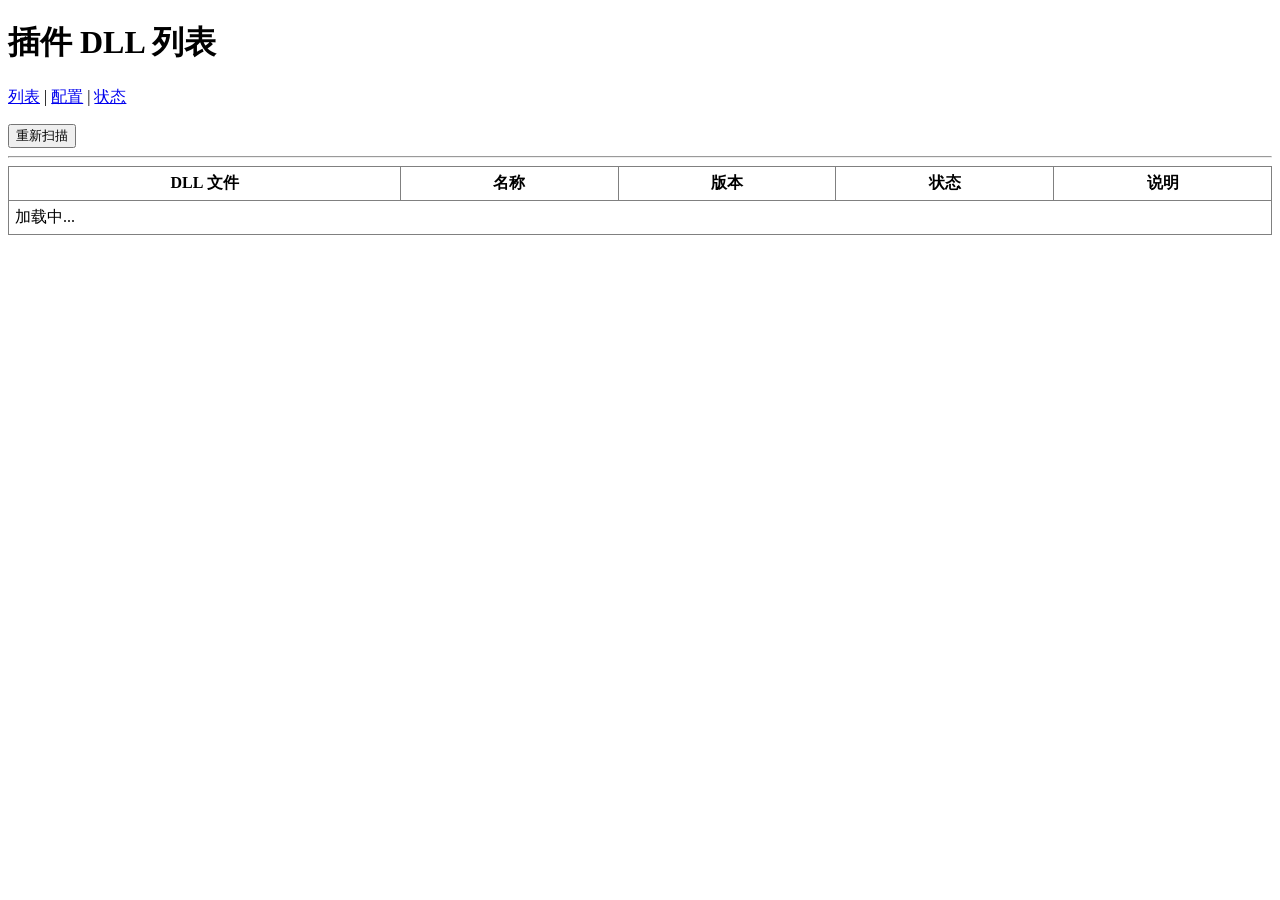
==== AssemblyLoadingProject/wwwroot/index.html @ 34b66fb0 "init: 基于 AssemblyLoadContext 的插件热插拔调度中心（纯 HTML 前端 + Minimal API）" ====
<!DOCTYPE html>
<html lang="zh">
<head>
<meta charset="utf-8" />
<title>DLL 列表</title>
<script src="/app.js"></script>
</head>
<body>
<h1>插件 DLL 列表</h1>
<p><a href="/index.html">列表</a> | <a href="/config.html">配置</a> | <a href="/status.html">状态</a></p>
<button onclick="refresh()">重新扫描</button>
<hr />
<table border="1" cellpadding="6" cellspacing="0" style="border-collapse:collapse;width:100%">
<thead>
<tr><th>DLL 文件</th><th>名称</th><th>版本</th><th>状态</th><th>说明</th></tr>
</thead>
<tbody id="rows"></tbody>
</table>

<script>
async function refresh() {
    const rows = document.getElementById('rows');
    rows.innerHTML = '<tr><td colspan="5">加载中...</td></tr>';
    try {
        const data = await apiGet('/api/plugins');
        if (!data || data.length === 0) {
            rows.innerHTML = '<tr><td colspan="5">未扫描到任何 DLL，请点击"重新扫描"</td></tr>';
            return;
        }
        rows.innerHTML = data.map(p => {
            const state = p.assemblyFile + '|' + encodeURIComponent(p.assemblyFile);
            return '<tr>' +
                '<td>' + esc(p.assemblyFile) + '</td>' +
                '<td>' + esc(p.displayName) + '</td>' +
                '<td>' + esc(p.version) + '</td>' +
                '<td style="color:' + statusColor(p.status) + '">' + statusText(p.status) + '（' + esc(p.statusMessage) + '）</td>' +
                '<td>' + esc(p.description) + '</td>' +
                '</tr>';
        }).join('');
    } catch (e) {
        rows.innerHTML = '<tr><td colspan="5" style="color:red">加载失败：' + esc(e.message) + '</td></tr>';
    }
}
refresh();
</script>
</body>
</html>
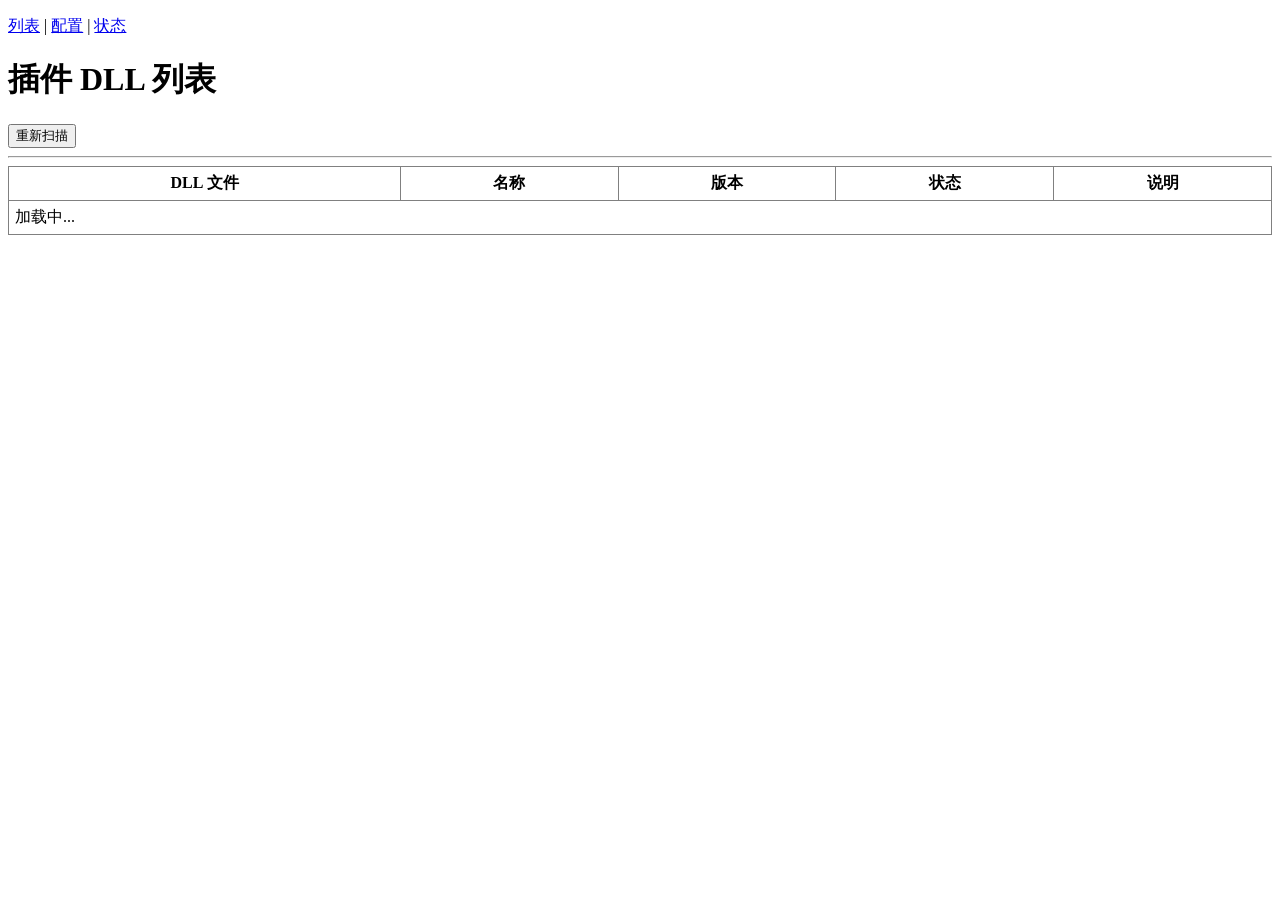
==== commit 7ff80b83: "更改持久化逻辑，添加注释，修改命名风格，更新readme" ====
--- a/AssemblyLoadingProject/wwwroot/index.html
+++ b/AssemblyLoadingProject/wwwroot/index.html
@@ -2,14 +2,19 @@
 <html lang="zh">
 <head>
 <meta charset="utf-8" />
-<title>DLL 列表</title>
+<title>插件 DLL 列表</title>
 <script src="/app.js"></script>
 </head>
 <body>
+<!-- 页面顶部导航：三个功能页之间互相跳转 -->
+<p><a href="/index.html">列表</a> | <a href="/config.html">配置</a> | <a href="/status.html">状态</a></p>
+
 <h1>插件 DLL 列表</h1>
-<p><a href="/index.html">列表</a> | <a href="/config.html">配置</a> | <a href="/status.html">状态</a></p>
+<!-- 手动触发后端扫描：发现新放入的插件 DLL -->
 <button onclick="refresh()">重新扫描</button>
 <hr />
+
+<!-- DLL 列表：展示名称、版本、当前状态与说明 -->
 <table border="1" cellpadding="6" cellspacing="0" style="border-collapse:collapse;width:100%">
 <thead>
 <tr><th>DLL 文件</th><th>名称</th><th>版本</th><th>状态</th><th>说明</th></tr>
@@ -18,6 +23,11 @@
 </table>
 
 <script>
+/**
+ * 从后端拉取插件列表并渲染到表格。
+ * - 调用 GET /api/plugins（该接口内部会先执行一次扫描）；
+ * - 状态列按后端枚举映射为中文并着色。
+ */
 async function refresh() {
     const rows = document.getElementById('rows');
     rows.innerHTML = '<tr><td colspan="5">加载中...</td></tr>';
@@ -28,7 +38,6 @@
             return;
         }
         rows.innerHTML = data.map(p => {
-            const state = p.assemblyFile + '|' + encodeURIComponent(p.assemblyFile);
             return '<tr>' +
                 '<td>' + esc(p.assemblyFile) + '</td>' +
                 '<td>' + esc(p.displayName) + '</td>' +
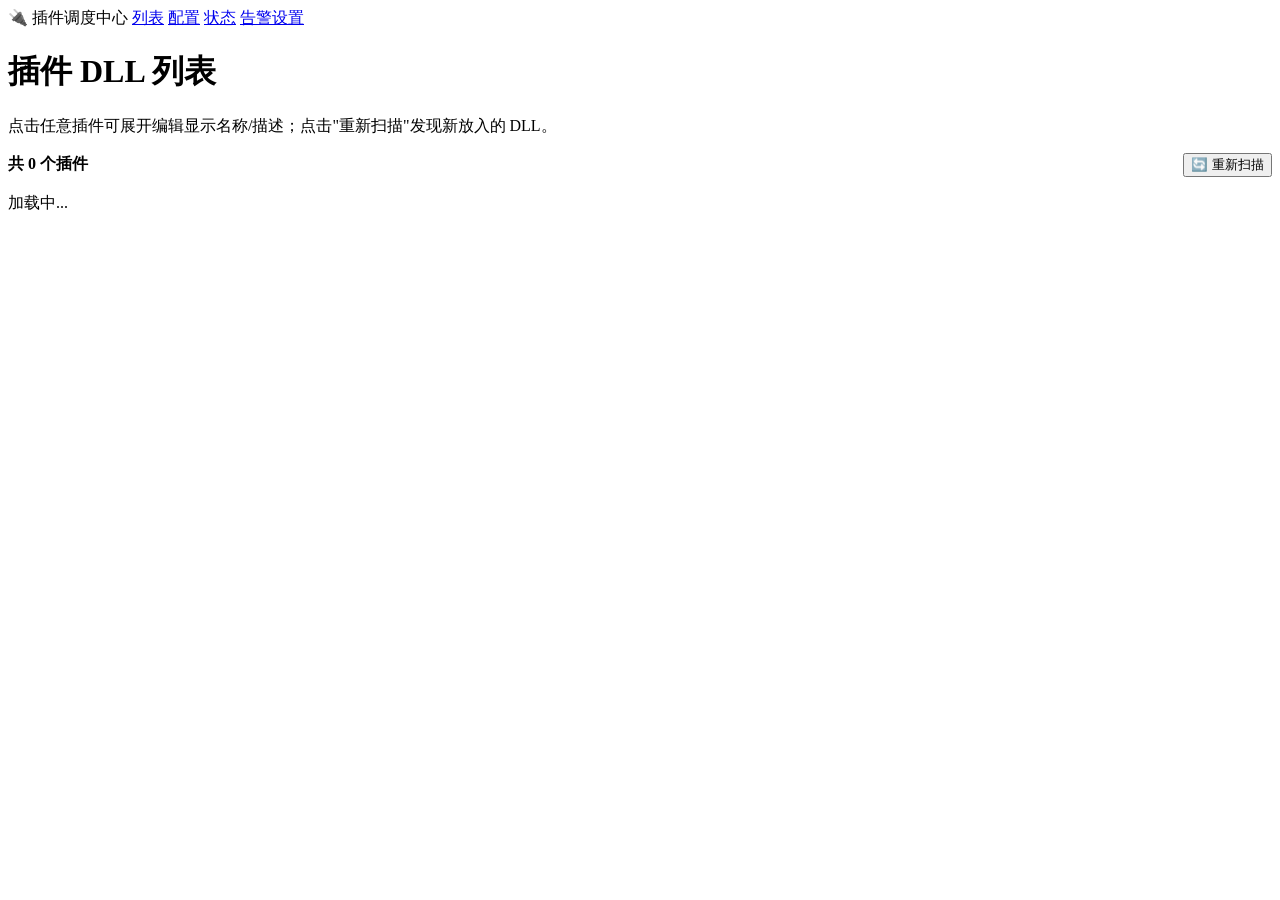
==== commit 8edfaf4c: "前端样式修改" ====
--- a/AssemblyLoadingProject/wwwroot/index.html
+++ b/AssemblyLoadingProject/wwwroot/index.html
@@ -3,53 +3,100 @@
 <head>
 <meta charset="utf-8" />
 <title>插件 DLL 列表</title>
+<link rel="stylesheet" href="/style.css" />
 <script src="/app.js"></script>
 </head>
 <body>
-<!-- 页面顶部导航：三个功能页之间互相跳转 -->
-<p><a href="/index.html">列表</a> | <a href="/config.html">配置</a> | <a href="/status.html">状态</a></p>
+<!-- 顶部导航 -->
+<nav class="topnav">
+    <span class="brand">🔌 插件调度中心</span>
+    <a href="/index.html" class="active">列表</a>
+    <a href="/config.html">配置</a>
+    <a href="/status.html">状态</a>
+    <a href="/settings.html">告警设置</a>
+</nav>
 
-<h1>插件 DLL 列表</h1>
-<!-- 手动触发后端扫描：发现新放入的插件 DLL -->
-<button onclick="refresh()">重新扫描</button>
-<hr />
+<div class="container">
+    <h1 class="page-title">插件 DLL 列表</h1>
+    <p class="page-sub">点击任意插件可展开编辑显示名称/描述；点击"重新扫描"发现新放入的 DLL。</p>
 
-<!-- DLL 列表：展示名称、版本、当前状态与说明 -->
-<table border="1" cellpadding="6" cellspacing="0" style="border-collapse:collapse;width:100%">
-<thead>
-<tr><th>DLL 文件</th><th>名称</th><th>版本</th><th>状态</th><th>说明</th></tr>
-</thead>
-<tbody id="rows"></tbody>
-</table>
+    <div class="card">
+        <div style="display:flex;justify-content:space-between;align-items:center;margin-bottom:12px">
+            <strong>共 <span id="count">0</span> 个插件</strong>
+            <button class="btn" onclick="refresh()">🔄 重新扫描</button>
+        </div>
+        <div id="list"></div>
+    </div>
+</div>
 
 <script>
 /**
- * 从后端拉取插件列表并渲染到表格。
- * - 调用 GET /api/plugins（该接口内部会先执行一次扫描）；
- * - 状态列按后端枚举映射为中文并着色。
+ * 从后端拉取插件列表并渲染为可展开的卡片。
+ * 每张卡片可点击头部展开，编辑该插件的显示名称与描述。
  */
 async function refresh() {
-    const rows = document.getElementById('rows');
-    rows.innerHTML = '<tr><td colspan="5">加载中...</td></tr>';
+    const list = document.getElementById('list');
+    list.innerHTML = '<p class="muted">加载中...</p>';
     try {
         const data = await apiGet('/api/plugins');
+        document.getElementById('count').textContent = data ? data.length : 0;
         if (!data || data.length === 0) {
-            rows.innerHTML = '<tr><td colspan="5">未扫描到任何 DLL，请点击"重新扫描"</td></tr>';
+            list.innerHTML = '<p class="muted">未扫描到任何 DLL，请点击"重新扫描"。</p>';
             return;
         }
-        rows.innerHTML = data.map(p => {
-            return '<tr>' +
-                '<td>' + esc(p.assemblyFile) + '</td>' +
-                '<td>' + esc(p.displayName) + '</td>' +
-                '<td>' + esc(p.version) + '</td>' +
-                '<td style="color:' + statusColor(p.status) + '">' + statusText(p.status) + '（' + esc(p.statusMessage) + '）</td>' +
-                '<td>' + esc(p.description) + '</td>' +
-                '</tr>';
-        }).join('');
+        list.innerHTML = data.map(p => renderCard(p)).join('');
     } catch (e) {
-        rows.innerHTML = '<tr><td colspan="5" style="color:red">加载失败：' + esc(e.message) + '</td></tr>';
+        list.innerHTML = '<p style="color:var(--danger)">加载失败：' + esc(e.message) + '</p>';
     }
 }
+
+/** 渲染单张插件卡片（含折叠的编辑区）。 */
+function renderCard(p) {
+    return '<div class="plugin-card" id="card_' + esc(p.assemblyFile) + '">' +
+        '<div class="plugin-head" onclick="toggleCard(\'' + esc(p.assemblyFile) + '\')">' +
+            '<span class="icon">📦</span>' +
+            '<span class="info">' +
+                '<div class="name">' + esc(p.displayName) + '</div>' +
+                '<div class="meta">' + esc(p.assemblyFile) + ' · v' + esc(p.version) +
+                    ' · <span style="color:' + statusColor(p.status) + '">' + statusText(p.status) + '</span></div>' +
+            '</span>' +
+            '<span class="caret" id="caret_' + esc(p.assemblyFile) + '">▶</span>' +
+        '</div>' +
+        '<div class="plugin-body" id="body_' + esc(p.assemblyFile) + '">' +
+            '<div><label>显示名称：</label><br/><input type="text" id="dispName_' + esc(p.assemblyFile) + '" value="' + esc(p.displayName) + '" style="width:100%" /></div>' +
+            '<div style="margin-top:10px"><label>显示描述：</label><br/><textarea id="dispDesc_' + esc(p.assemblyFile) + '" style="width:100%;height:60px">' + esc(p.description || '') + '</textarea></div>' +
+            '<div style="margin-top:12px">' +
+                '<button class="btn sm success" onclick="saveDisplay(\'' + esc(p.assemblyFile) + '\')">保存显示信息</button>' +
+                '<span class="msg" id="msg_' + esc(p.assemblyFile) + '"></span>' +
+            '</div>' +
+        '</div>' +
+    '</div>';
+}
+
+/** 展开/折叠插件卡片。 */
+function toggleCard(file) {
+    const body = document.getElementById('body_' + file);
+    const caret = document.getElementById('caret_' + file);
+    const open = body.classList.toggle('open');
+    caret.classList.toggle('open', open);
+}
+
+/** 保存该插件的显示名称/描述覆盖。 */
+async function saveDisplay(file) {
+    const name = document.getElementById('dispName_' + file).value.trim();
+    const desc = document.getElementById('dispDesc_' + file).value.trim();
+    const msg = document.getElementById('msg_' + file);
+    try {
+        await apiPost('/api/plugins/' + encodeURIComponent(file) + '/display', { displayName: name, description: desc });
+        msg.className = 'msg ok';
+        msg.textContent = '已保存';
+        refresh(); // 刷新以更新列表显示
+    } catch (e) {
+        msg.className = 'msg err';
+        msg.textContent = e.message;
+    }
+}
+
 refresh();
 </script>
 </body>
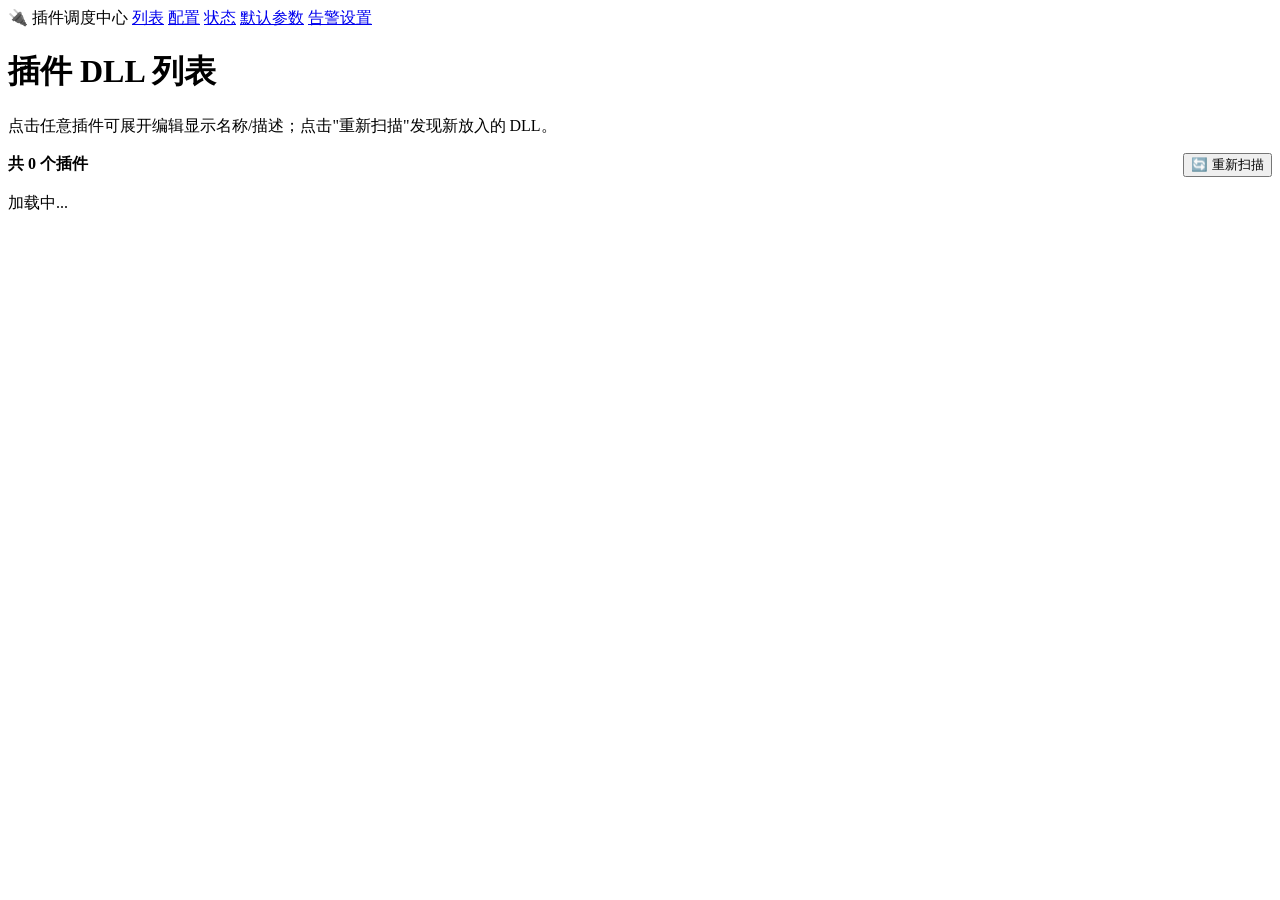
==== commit 960e865e: "连接参数移至宿主层" ====
--- a/AssemblyLoadingProject/wwwroot/index.html
+++ b/AssemblyLoadingProject/wwwroot/index.html
@@ -13,6 +13,7 @@
     <a href="/index.html" class="active">列表</a>
     <a href="/config.html">配置</a>
     <a href="/status.html">状态</a>
+    <a href="/defaults.html">默认参数</a>
     <a href="/settings.html">告警设置</a>
 </nav>
 
